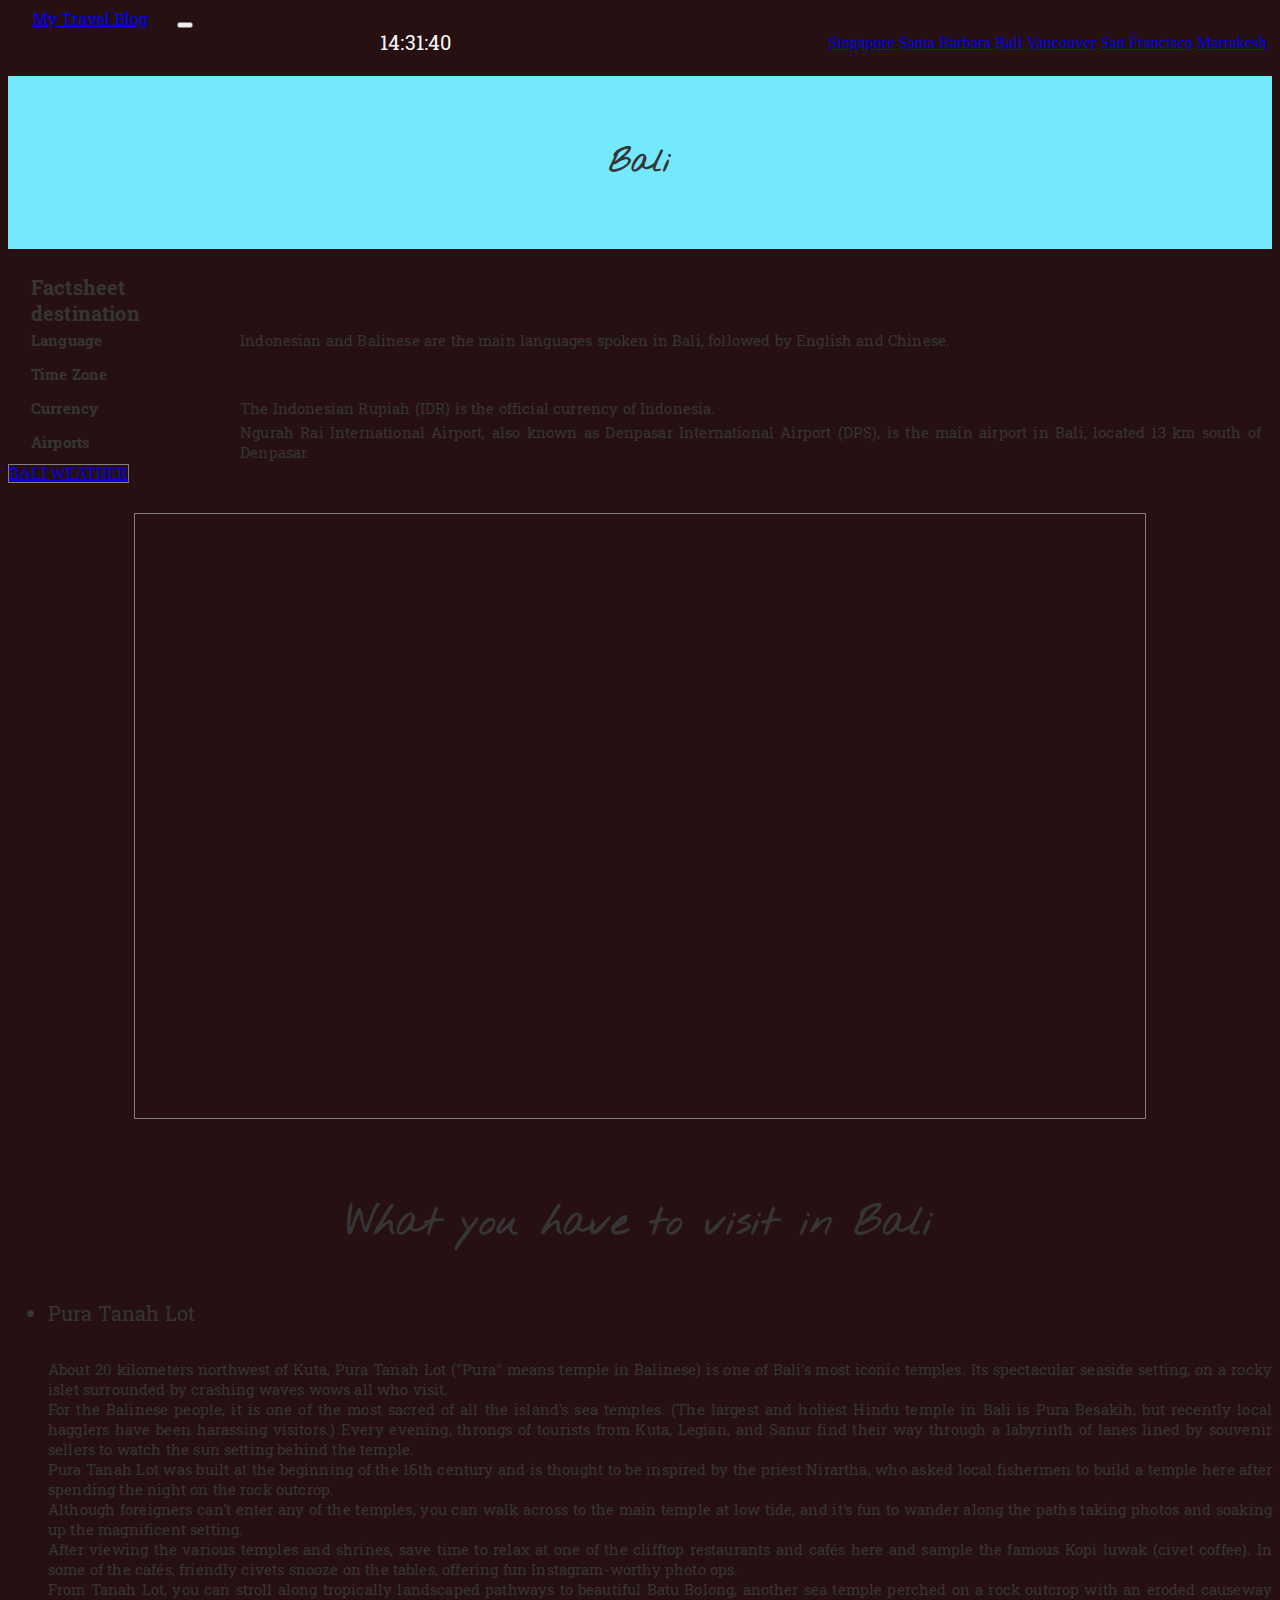
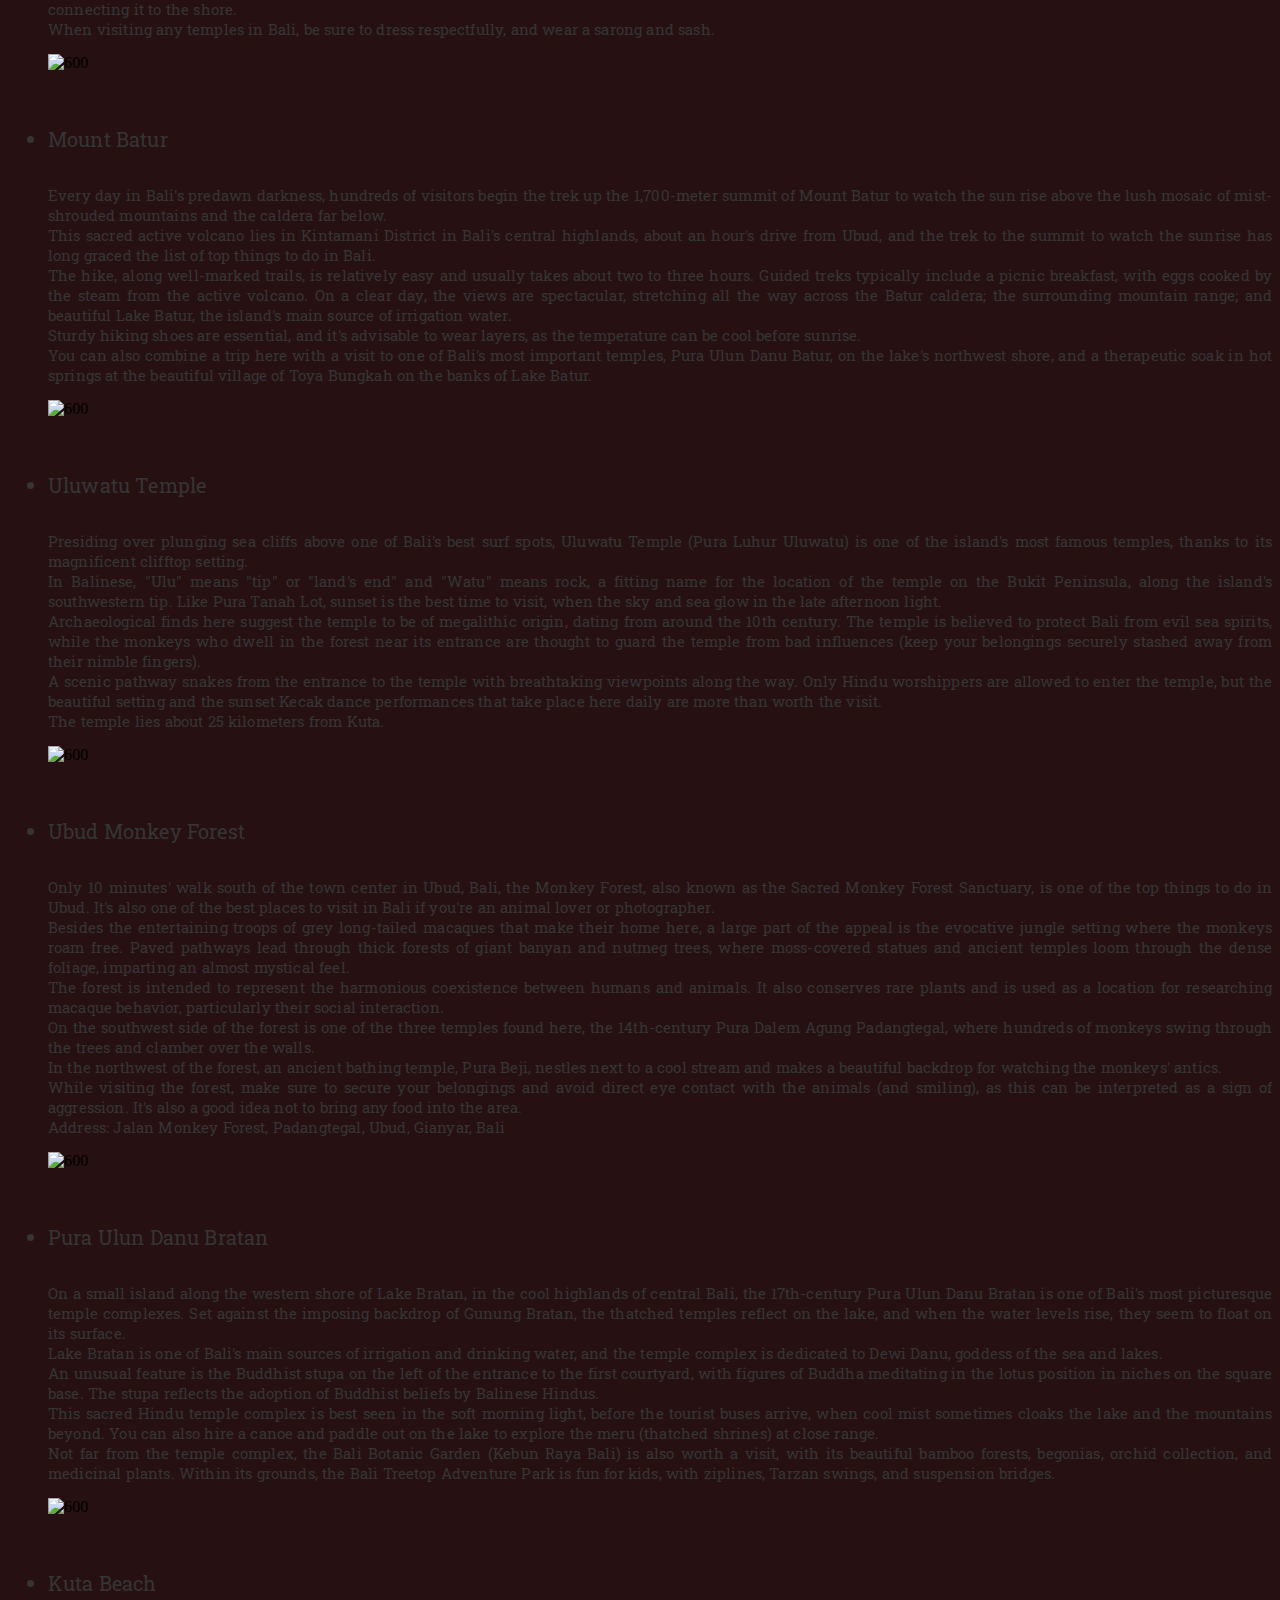
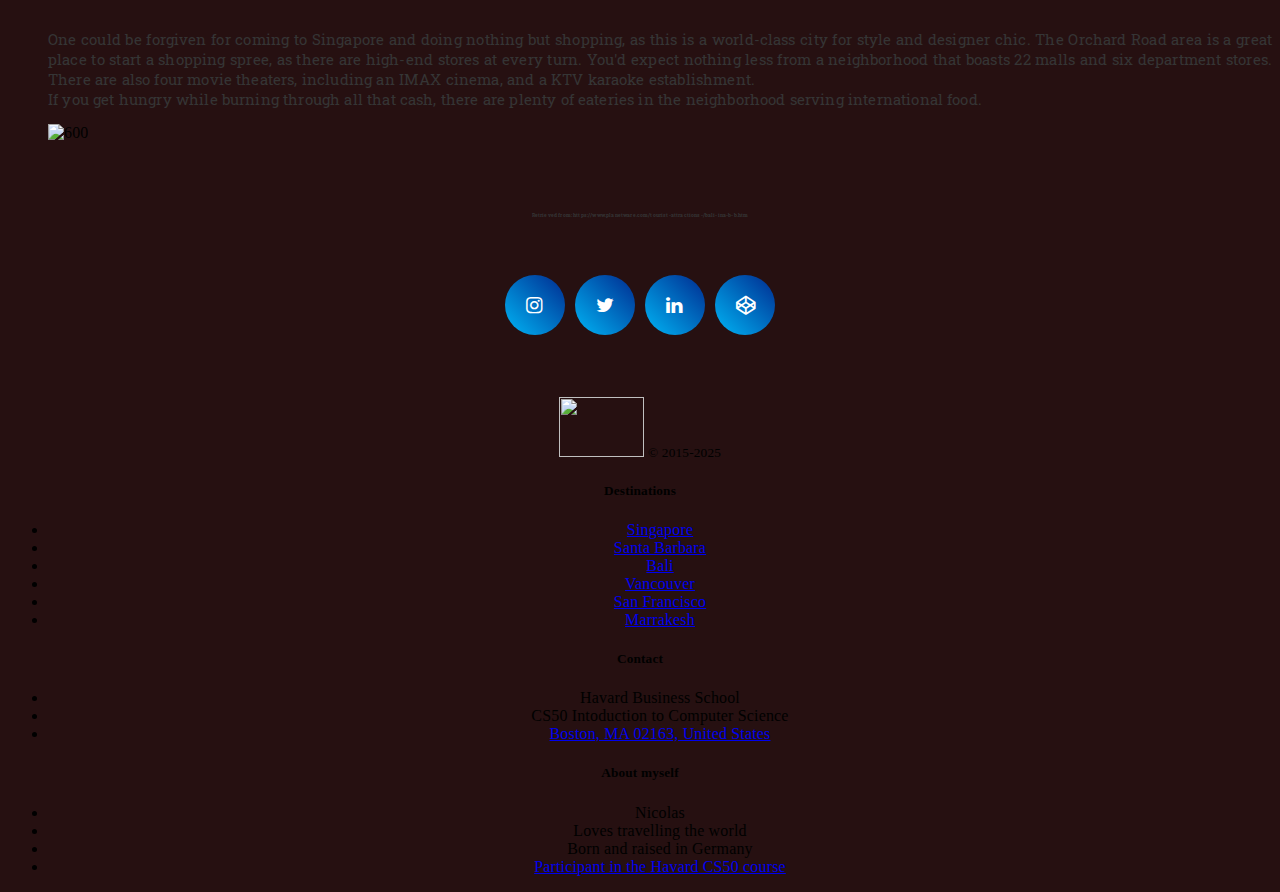
==== Website Travel IT/Bali.html @ 8c77ae99 "Add files via upload" ====
<!DOCTYPE html>
<html lang="en">
<head>
    <meta charset="UTF-8">
    <meta name="viewport" content="width=device-width, initial-scale=1.0">
    <title>Bali - My Travel Blog</title>
    <link href="input.css" type="text/css" rel="stylesheet">
    <link rel="stylesheet" href="https://stackpath.bootstrapcdn.com/bootstrap/4.5.0/css/bootstrap.min.css" integrity="sha384-9aIt2nRpC12Uk9gS9baDl411NQApFmC26EwAOH8WgZl5MYYxFfc+NcPb1dKGj7Sk" crossorigin="anonymous">
    <link href="https://fonts.googleapis.com/css2?family=Nothing+You+Could+Do&family=Roboto+Slab:wght@600&display=swap" rel="stylesheet">
    <script src="index.js"></script>

</head>

    <body onload="startTime()">


      <!-- navbar -->
      <nav class="navbar navbar-expand-lg navbar-dark bg-dark">
        <a class="navbar-brand" href="./index.html" style="font-family:'Roboto Slab', 'Garamond', serif;">My Travel Blog</a>
          <button class="navbar-toggler" type="button" data-toggle="collapse" data-target="#navbarNavAltMarkup" aria-controls="navbarNavAltMarkup" aria-expanded="false" aria-label="Toggle navigation">
            <span class="navbar-toggler-icon"></span>
          </button>
          <div class="collapse navbar-collapse" id="navbarNavAltMarkup">
            <div class="navbar-nav">
              <a href="./Singapur.html" class="nav-item nav-link">Singapore</a>
              <a href="./SantaBarbara.html" class="nav-item nav-link">Santa Barbara</a>
              <a href="./Bali.html" class="nav-item nav-link">Bali</a>
              <a href="./Vancouver.html" class="nav-item nav-link">Vancouver</a>
              <a href="./SanFrancisco.html" class="nav-item nav-link">San Francisco</a>
              <a href="./Marrakech.html" class="nav-item nav-link">Marrakesh</a>
            </div>
          <!--clock-->
          <div id="txt"></div>
          </div>
        </nav>

      <!--Headline-->
        <div class="container-fluid">
            <h1>Bali</h1>
          </div>
      
      <!--FactSheet-->    
          <table class="table">
            <thead class="thead-light">
              <tr>
                <th scope="col" style="font-size: 20px;">Factsheet destination</th>
                <th scope="col"></th>
                <th scope="col"></th>
                <th scope="col"></th>
              </tr>
            </thead>
            <tbody>
              <tr>
                <th scope="row">Language</th>
                <td>Indonesian and Balinese are the main languages spoken in Bali, followed by English and Chinese.</td>
              </tr>
              <tr>
                <th scope="row">Time Zone</th>
                <td><iframe src="http://free.timeanddate.com/clock/i7iq6kyi/n761/fn9/fs15/fc353535/ahl/ftb/tt0/tw1/tm1/ts1/ta1/tb4" frameborder="0" width="134" height="36"></iframe>
                </td>
              </tr>
              <tr>
                <th scope="row">Currency</th>
                <td>The Indonesian Rupiah (IDR) is the official currency of Indonesia.</td>
              </tr>
              <tr>
                <th scope="row">Airports</th>
                <td>Ngurah Rai International Airport, also known as Denpasar International Airport (DPS), is the main airport in Bali, located 13 km south of Denpasar.</td>
              </tr>
            </tbody>
          </table>

      
      <!--Wheater Widget-->
      <a class="weatherwidget-io" href="https://forecast7.com/en/n8d67115d21/denpasar/" data-label_1="BALI" data-label_2="WEATHER" data-font="Roboto Slab" data-icons="Climacons Animated" data-theme="marine" >BALI WEATHER</a>
      <script>
      !function(d,s,id){var js,fjs=d.getElementsByTagName(s)[0];if(!d.getElementById(id)){js=d.createElement(s);js.id=id;js.src='https://weatherwidget.io/js/widget.min.js';fjs.parentNode.insertBefore(js,fjs);}}(document,'script','weatherwidget-io-js');
      </script>

      <!--The div element for the map -->
      <div id="map"><iframe src="https://www.google.com/maps/embed?pb=!1m18!1m12!1m3!1d505145.00737252104!2d114.79068005025651!3d-8.455996020922766!2m3!1f0!2f0!3f0!3m2!1i1024!2i768!4f13.1!3m3!1m2!1s0x2dd22f7520fca7d3%3A0x2872b62cc456cd84!2sBali!5e0!3m2!1sen!2sde!4v1603716392809!5m2!1sen!2sde" width="1500" height="600" frameborder="0" style="border:0;" allowfullscreen="" aria-hidden="false" tabindex="0"></iframe></div>

      <!--Content-->
        <div class="container-xl" id="inhaltsbox">
            <br>
            <h2>What you have to visit in Bali</h2>
            <ul>
                <li>Pura Tanah Lot</li>
                <br>
                    <p>About 20 kilometers northwest of Kuta, Pura Tanah Lot ("Pura" means temple in Balinese) is one of Bali's most iconic temples. Its spectacular seaside setting, on a rocky islet surrounded by crashing waves wows all who visit.<br>

                        For the Balinese people, it is one of the most sacred of all the island's sea temples. (The largest and holiest Hindu temple in Bali is Pura Besakih, but recently local hagglers have been harassing visitors.) Every evening, throngs of tourists from Kuta, Legian, and Sanur find their way through a labyrinth of lanes lined by souvenir sellers to watch the sun setting behind the temple.<br>
                        
                        Pura Tanah Lot was built at the beginning of the 16th century and is thought to be inspired by the priest Nirartha, who asked local fishermen to build a temple here after spending the night on the rock outcrop.<br>
                        
                        Although foreigners can't enter any of the temples, you can walk across to the main temple at low tide, and it's fun to wander along the paths taking photos and soaking up the magnificent setting.<br>
                        
                        After viewing the various temples and shrines, save time to relax at one of the clifftop restaurants and cafés here and sample the famous Kopi luwak (civet coffee). In some of the cafés, friendly civets snooze on the tables, offering fun Instagram-worthy photo ops.<br>
                        
                        From Tanah Lot, you can stroll along tropically landscaped pathways to beautiful Batu Bolong, another sea temple perched on a rock outcrop with an eroded causeway connecting it to the shore.<br>
                        
                        When visiting any temples in Bali, be sure to dress respectfully, and wear a sarong and sash.<br>
                        
                        </p>

                    <div class="text-center">
                        <img src="https://www.planetware.com/photos-large/INA/bali-pura-tanah-lot-tourists.jpg" class="rounded" alt="600">
                    </div>
                    <br>
                    <br>
                    <br>
                <li>Mount Batur</li>
                    <br>
                    <p>Every day in Bali's predawn darkness, hundreds of visitors begin the trek up the 1,700-meter summit of Mount Batur to watch the sun rise above the lush mosaic of mist-shrouded mountains and the caldera far below.<br>

                        This sacred active volcano lies in Kintamani District in Bali's central highlands, about an hour's drive from Ubud, and the trek to the summit to watch the sunrise has long graced the list of top things to do in Bali.<br>
                        
                        The hike, along well-marked trails, is relatively easy and usually takes about two to three hours. Guided treks typically include a picnic breakfast, with eggs cooked by the steam from the active volcano. On a clear day, the views are spectacular, stretching all the way across the Batur caldera; the surrounding mountain range; and beautiful Lake Batur, the island's main source of irrigation water.<br>
                        
                        Sturdy hiking shoes are essential, and it's advisable to wear layers, as the temperature can be cool before sunrise.<br>
                        
                        You can also combine a trip here with a visit to one of Bali's most important temples, Pura Ulun Danu Batur, on the lake's northwest shore, and a therapeutic soak in hot springs at the beautiful village of Toya Bungkah on the banks of Lake Batur.<br>
                        
                        </p>
                    <div class="text-center">
                    <img src="https://www.planetware.com/photos-large/INA/bali-mount-batur.jpg" class="rounded" alt="600">
                    </div>
                    <br>
                    <br>
                    <br>
                <li>Uluwatu Temple</li>
                    <br>
                    <p>Presiding over plunging sea cliffs above one of Bali's best surf spots, Uluwatu Temple (Pura Luhur Uluwatu) is one of the island's most famous temples, thanks to its magnificent clifftop setting.<br>

                        In Balinese, "Ulu" means "tip" or "land's end" and "Watu" means rock, a fitting name for the location of the temple on the Bukit Peninsula, along the island's southwestern tip. Like Pura Tanah Lot, sunset is the best time to visit, when the sky and sea glow in the late afternoon light.<br>
                        
                        Archaeological finds here suggest the temple to be of megalithic origin, dating from around the 10th century. The temple is believed to protect Bali from evil sea spirits, while the monkeys who dwell in the forest near its entrance are thought to guard the temple from bad influences (keep your belongings securely stashed away from their nimble fingers).<br>
                        
                        A scenic pathway snakes from the entrance to the temple with breathtaking viewpoints along the way. Only Hindu worshippers are allowed to enter the temple, but the beautiful setting and the sunset Kecak dance performances that take place here daily are more than worth the visit.<br>
                        
                        The temple lies about 25 kilometers from Kuta.
                        </p>
                    <div class="text-center">
                    <img src="https://www.planetware.com/photos-large/INA/bali-uluwatu-temple.jpg" class="rounded" alt="600">
                    </div>
                    <br>
                    <br>
                    <br>
                <li>Ubud Monkey Forest</li>
                    <br>
                    <p>Only 10 minutes' walk south of the town center in Ubud, Bali, the Monkey Forest, also known as the Sacred Monkey Forest Sanctuary, is one of the top things to do in Ubud. It's also one of the best places to visit in Bali if you're an animal lover or photographer.<br>

                        Besides the entertaining troops of grey long-tailed macaques that make their home here, a large part of the appeal is the evocative jungle setting where the monkeys roam free. Paved pathways lead through thick forests of giant banyan and nutmeg trees, where moss-covered statues and ancient temples loom through the dense foliage, imparting an almost mystical feel.<br>
                        
                        The forest is intended to represent the harmonious coexistence between humans and animals. It also conserves rare plants and is used as a location for researching macaque behavior, particularly their social interaction.<br>
                        
                        On the southwest side of the forest is one of the three temples found here, the 14th-century Pura Dalem Agung Padangtegal, where hundreds of monkeys swing through the trees and clamber over the walls.<br>
                        
                        In the northwest of the forest, an ancient bathing temple, Pura Beji, nestles next to a cool stream and makes a beautiful backdrop for watching the monkeys' antics.<br>
                        
                        While visiting the forest, make sure to secure your belongings and avoid direct eye contact with the animals (and smiling), as this can be interpreted as a sign of aggression. It's also a good idea not to bring any food into the area.<br>
                        
                        Address: Jalan Monkey Forest, Padangtegal, Ubud, Gianyar, Bali</p>
                    <div class="text-center">
                    <img src="https://www.planetware.com/photos-large/INA/bali-ubud-monkey-forest.jpg" class="rounded" alt="600">
                    </div>
                    <br>
                    <br>
                    <br>
                <li>Pura Ulun Danu Bratan</li>
                    <br>
                    <p>On a small island along the western shore of Lake Bratan, in the cool highlands of central Bali, the 17th-century Pura Ulun Danu Bratan is one of Bali's most picturesque temple complexes. Set against the imposing backdrop of Gunung Bratan, the thatched temples reflect on the lake, and when the water levels rise, they seem to float on its surface.<br>

                        Lake Bratan is one of Bali's main sources of irrigation and drinking water, and the temple complex is dedicated to Dewi Danu, goddess of the sea and lakes.<br>
                        
                        An unusual feature is the Buddhist stupa on the left of the entrance to the first courtyard, with figures of Buddha meditating in the lotus position in niches on the square base. The stupa reflects the adoption of Buddhist beliefs by Balinese Hindus.<br>
                        
                        This sacred Hindu temple complex is best seen in the soft morning light, before the tourist buses arrive, when cool mist sometimes cloaks the lake and the mountains beyond. You can also hire a canoe and paddle out on the lake to explore the meru (thatched shrines) at close range.<br>
                        
                        Not far from the temple complex, the Bali Botanic Garden (Kebun Raya Bali) is also worth a visit, with its beautiful bamboo forests, begonias, orchid collection, and medicinal plants. Within its grounds, the Bali Treetop Adventure Park is fun for kids, with ziplines, Tarzan swings, and suspension bridges.</p>
                    <div class="text-center">
                    <img src="https://www.planetware.com/photos-large/INA/bali-pura-ulun-danu.jpg" class="rounded" alt="600">
                    </div>
                    <br>
                    <br>
                    <br>
                <li>Kuta Beach</li>
                    <br>
                    <p>One could be forgiven for coming to Singapore and doing nothing but shopping, as this is a world-class city for style and designer chic. The Orchard Road area is a great place to start a shopping spree, as there are high-end stores at every turn. You'd expect nothing less from a neighborhood that boasts 22 malls and six department stores. There are also four movie theaters, including an IMAX cinema, and a KTV karaoke establishment.<br>

                        If you get hungry while burning through all that cash, there are plenty of eateries in the neighborhood serving international food.</p>
                    <div class="text-center">
                    <img src="https://www.planetware.com/wpimages/2020/02/bali-top-attractions-kuta-beach.jpg" class="rounded" alt="600">
                    </div>
                    <br>
                    <br>
                    <br>
                
              </ul>
        </div>

       <h6>Retrieved from: https://www.planetware.com/tourist-attractions-/bali-ina-b-b.htm</h6>



      <!--Social Media Links-->
      
      <div class="social-container">
        <ul class="social-icons">
          <li><a href="https://www.instagram.com/?hl=de)"><i class="fa fa-instagram"></i></a></li>
          <li><a href="https://www.linkedin.com"><i class="fa fa-twitter"></i></a></li>
          <li><a href="https://www.linkedin.com"><i class="fa fa-linkedin"></i></a></li>
          <li><a href="https://codepen.io"><i class="fa fa-codepen"></i></a></li>
        </ul>
      </div>

      <!--footer-->

      <footer class="pt-4 my-md-5 pt-md-5 border-top">
        <div class="row">
          <div class="col-12 col-md">
            <img class="mb-2" src="https://2fzh2t3mk3pn2ljy3d47cevj-wpengine.netdna-ssl.com/wp-content/uploads/2018/01/ManateeAcademyLogo_Cropped.png" alt="" width="85" height="60">
            <small class="d-block mb-3 text-muted">&copy; 2015-2025</small>
          </div>
          <div class="col-6 col-md">
            <h5>Destinations</h5>
            <ul class="list-unstyled text-small">
              <li><a class="text-muted" href="./Singapur.html">Singapore</a></li>
              <li><a class="text-muted" href="./SantaBarbara.html">Santa Barbara</a></li>
              <li><a class="text-muted" href="./Bali.html">Bali</a></li>
              <li><a class="text-muted" href="./Vancouver.html">Vancouver</a></li>
              <li><a class="text-muted" href="./SanFrancisco.html">San Francisco</a></li>
              <li><a class="text-muted" href="./Marrakech.html">Marrakesh</a></li>
            </ul>
          </div>
          <div class="col-6 col-md">
            <h5>Contact</h5>
            <ul class="list-unstyled text-small">
              <li><a class="text-muted">Havard Business School</a></li>
              <li><a class="text-muted">CS50 Intoduction to Computer Science</a></li>
              <li><a class="text-muted" href="https://www.google.com/maps/place/Harvard+Business+School/@42.3656305,-71.1243573,17.16z/data=!4m5!3m4!1s0x89e379d52f892431:0x8f11eee406b3f283!8m2!3d42.3655147!4d-71.1221412" target="_blank">Boston, MA 02163, United States</a></li>
            </ul>
          </div>
          <div class="col-6 col-md">
            <h5>About myself</h5>
            <ul class="list-unstyled text-small">
              <li><a class="text-muted">Nicolas</a></li>
              <li><a class="text-muted">Loves travelling the world</a></li>
              <li><a class="text-muted">Born and raised in Germany</a></li>
              <li><a class="text-muted" href="https://online-learning.harvard.edu/Catalog/free?page=4" target="_blank">Participant in the Havard CS50 course</a></li>
            </ul>
          </div>
        </div>
      </footer>
    </div>

  </body>
</html>
---- Website Travel IT/input.css ----
@import url(https://cdnjs.cloudflare.com/ajax/libs/font-awesome/4.6.3/css/font-awesome.css);
h1 {
  color: #353535;
  text-align: center;
  padding: 65px;
}

#firstText {
  margin-top: 10px;
  margin-bottom: 50px;
}

#firstText h2 {
  color: #353535;
  text-align: center;
  font-family: 'Nothing You Could Do', "Garamond", cursive;
  font-size: 16px;
  margin-left: 15px;
  margin-right: 15px;
}

#inhaltsbox h2 {
  color: #353535;
  margin-top: 60px;
  margin-bottom: 50px;
  text-align: center;
  font-family: 'Nothing You Could Do', "Garamond", cursive;
  font-size: 40px;
}

#inhaltsbox li {
  color: #353535;
  text-align: left;
  font-family: 'Roboto Slab', "Garamond", serif;
  font-size: 20px;
}

#inhaltsbox p {
  color: #353535;
  text-align: justify;
  font-family: 'Roboto Slab', "Garamond", serif;
  font-size: 15px;
}

.navbar-brand {
  padding: 25px;
}

.navbar-nav {
  padding: 5px;
  float: right;
  margin: auto;
}

.container-fluid {
  background-color: #74e9fd;
  font-family: 'Nothing You Could Do', "Garamond", cursive;
}

.container {
  padding: 10px;
}

@media only screen and (max-width: 1000px) {
  .col-2 {
    font-size: 10px;
  }
}

.col-2 {
  border: 3px solid #74e9fd;
  margin-right: 15x;
  text-align: center;
  padding: 10px 0px 10px 0px;
  font-family: 'Roboto Slab', "Garamond", serif;
}

.col-12 {
  margin-top: 20px;
}

@media only screen and (min-width: 1000px) {
  .mb-4, #SantaBarbara, #Vancouver, #Marrakech {
    font-family: 'Nothing You Could Do', "Garamond", cursive;
  }
  .mb-4 .card-image, #SantaBarbara .card-image, #Vancouver .card-image, #Marrakech .card-image {
    background-image: url(https://blobsvc.wort.lu/picture/457ec9909c1329cc163764e389c2019e/1600/600/crop/267/417/3054/1465/wortv3/5aa3dcff3019d38660e13bb6ae16872456dcdb70);
  }
  .mb-4 h1, #SantaBarbara h1, #Vancouver h1, #Marrakech h1 {
    font-size: 50px;
    color: white;
    font-weight: bold;
    text-align: left;
    position: relative;
  }
  .mb-4 p, #SantaBarbara p, #Vancouver p, #Marrakech p {
    color: #353535;
    background-color: rgba(255, 255, 255, 0.7);
    font-size: 25px;
    font-style: bold;
    text-align: left;
    padding-left: 65px;
    padding-right: 65px;
    padding-top: 20px;
  }
}

@media only screen and (max-width: 1000px) {
  .mb-4, #SantaBarbara, #Vancouver, #Marrakech {
    font-family: 'Nothing You Could Do', "Garamond", cursive;
  }
  .mb-4 .card-image, #SantaBarbara .card-image, #Vancouver .card-image, #Marrakech .card-image {
    background-image: url(https://blobsvc.wort.lu/picture/457ec9909c1329cc163764e389c2019e/1600/600/crop/267/417/3054/1465/wortv3/5aa3dcff3019d38660e13bb6ae16872456dcdb70);
  }
  .mb-4 h1, #SantaBarbara h1, #Vancouver h1, #Marrakech h1 {
    font-size: 40px;
    color: white;
    font-weight: bold;
    text-align: left;
    position: relative;
  }
  .mb-4 p, #SantaBarbara p, #Vancouver p, #Marrakech p {
    color: #353535;
    background-color: rgba(255, 255, 255, 0.7);
    font-size: 18px;
    font-style: bold;
    text-align: left;
    padding-left: 65px;
    padding-right: 65px;
    padding-top: 20px;
  }
}

#SantaBarbara h1, #Vancouver h1, #Marrakech h1 {
  text-align: right;
}

#SantaBarbara p, #Vancouver p, #Marrakech p {
  text-align: right;
}

#SantaBarbara .card-image {
  background-image: url(https://www.visitcalifornia.com/sites/default/files/styles/welcome_image/public/vc_spotlight_santabarbara_hero_st_rm_529573764_1280x640_0.jpg);
}

#Bali .card-image {
  background-image: url(https://www.viceroybali.com/img/home_banner/viceroy-bali-stunning-view.jpg);
}

#Vancouver .card-image {
  background-image: url(https://assets.simpleviewinc.com/simpleview/image/upload/c_limit,h_1200,q_75,w_1200/v1/clients/vancouverbc/Aerial_Sunset_Vancouver_d3_copy_1bb86ed0-1edc-4cda-841d-0b033ca0bb72.jpg);
}

#SanFrancisco .card-image {
  background-image: url(https://www.ef.com/sitecore/__/~/media/universal/pg/8x5/destination/US_US-CA_SFO_1.jpg);
}

#Marrakech .card-image {
  background-image: url(https://www.falstaff.ch/fileadmin/_processed_/b/8/csm_marrakesch-city-market-view-2640_0aee0388a4.jpg);
}

/*social media links*/
body {
  background-color: rgba(0, 181, 245, 0.05);
}

.social-container {
  width: 400px;
  margin: 6vh auto;
  text-align: center;
}

.social-icons {
  padding: 0;
  list-style: none;
  margin: 1em;
}

.social-icons li {
  display: inline-block;
  margin: 0.15em;
  position: relative;
  font-size: 1.2em;
}

.social-icons i {
  color: #fff;
  position: absolute;
  top: 21px;
  left: 21px;
  -webkit-transition: all 265ms ease-out;
  transition: all 265ms ease-out;
}

.social-icons a {
  display: inline-block;
}

.social-icons a:before {
  transform: scale(1);
  -ms-transform: scale(1);
  -webkit-transform: scale(1);
  content: " ";
  width: 60px;
  height: 60px;
  border-radius: 100%;
  display: block;
  background: linear-gradient(45deg, #00B5F5, #002A8F);
  -webkit-transition: all 265ms ease-out;
  transition: all 265ms ease-out;
}

.social-icons a:hover:before {
  -webkit-transform: scale(0);
          transform: scale(0);
  -webkit-transition: all 265ms ease-in;
  transition: all 265ms ease-in;
}

.social-icons a:hover i {
  transform: scale(2.2);
  -ms-transform: scale(2.2);
  -webkit-transform: scale(2.2);
  color: #00B5F5;
  background: -webkit-linear-gradient(45deg, #00B5F5, #002A8F);
  -webkit-text-fill-color: transparent;
  -webkit-transition: all 265ms ease-in;
  transition: all 265ms ease-in;
}

*,
*:before,
*:after {
  -webkit-box-sizing: border-box;
  box-sizing: border-box;
}

.clearfix:after {
  visibility: hidden;
  display: block;
  font-size: 0;
  content: " ";
  clear: both;
  height: 0;
}

.clearfix {
  display: inline-block;
}

* html .clearfix {
  height: 1%;
}

.clearfix {
  display: block;
}

body {
  background: #261011;
  letter-spacing: 0.01em;
}

h6 {
  color: #353535;
  text-align: center;
  font-family: 'Roboto Slab', "Garamond", serif;
  font-size: 5px;
}

/*footer*/
html {
  font-size: 14px;
}

@media (min-width: 768px) {
  html {
    font-size: 16px;
  }
}

.container {
  max-width: 960px;
}

.col-md {
  text-align: center;
}

/*clock*/
#txt {
  color: #fcf9f9;
  text-align: center;
  font-family: 'Roboto Slab', "Garamond", serif;
  font-size: 20px;
}

/*factsheet*/
.table {
  margin-left: 20px;
  margin-top: 20px;
}

.table td {
  color: #353535;
  text-align: justify;
  font-family: 'Roboto Slab', "Garamond", serif;
  font-size: 15px;
}

.table th {
  color: #353535;
  text-align: justify;
  font-family: 'Roboto Slab', "Garamond", serif;
  font-size: 15px;
}

/*weather widget*/
.weatherwidget-io {
  border: 0.5px groove gray;
  margin-top: 40px;
  width: 80%;
  margin: auto;
}

/* Set the size of the div element that contains the map */
#map {
  width: 80%;
  border: 0.5px groove gray;
  margin: auto;
  margin-top: 30px;
  -webkit-box-sizing: border-box;
          box-sizing: border-box;
  display: block;
  position: relative;
  overflow: hidden;
  text-align: left;
}

/*video

.video {
    margin: auto;
    justify-content: center;
}
*/
/*# sourceMappingURL=input.css.map */
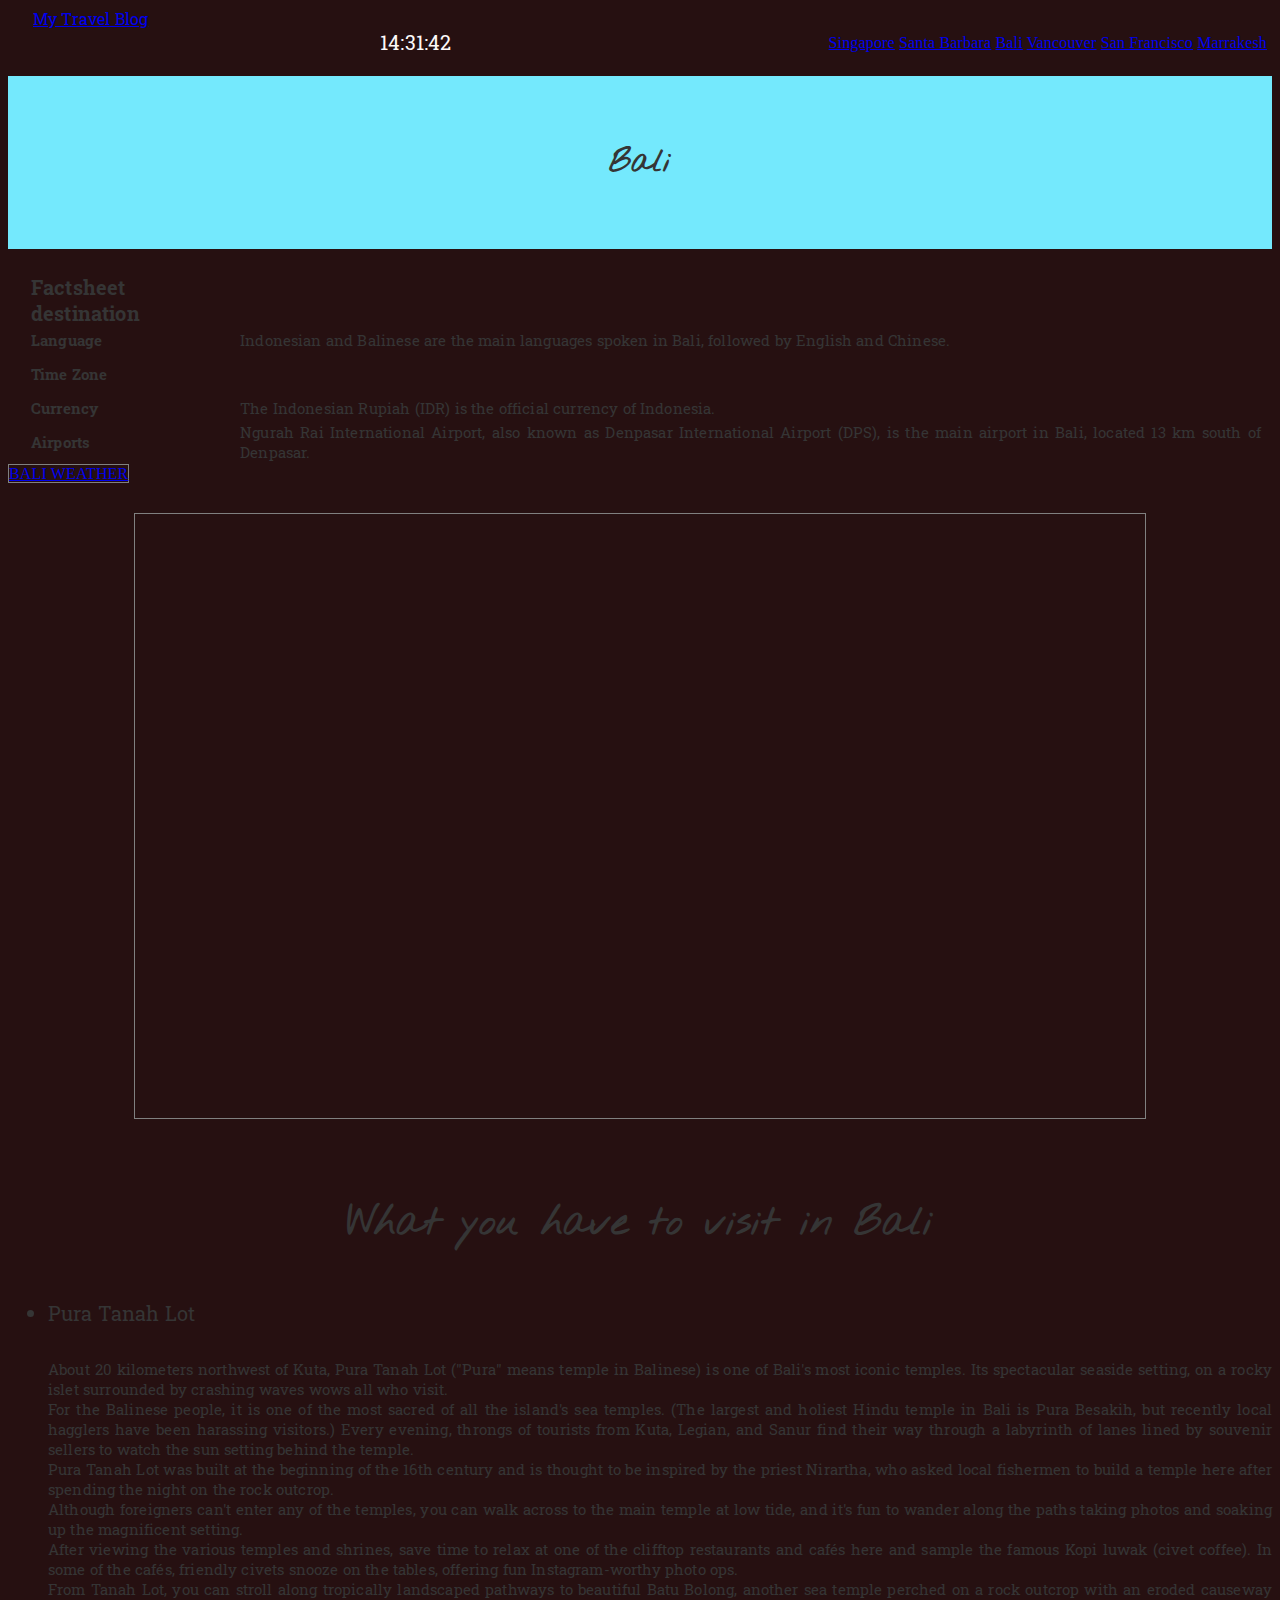
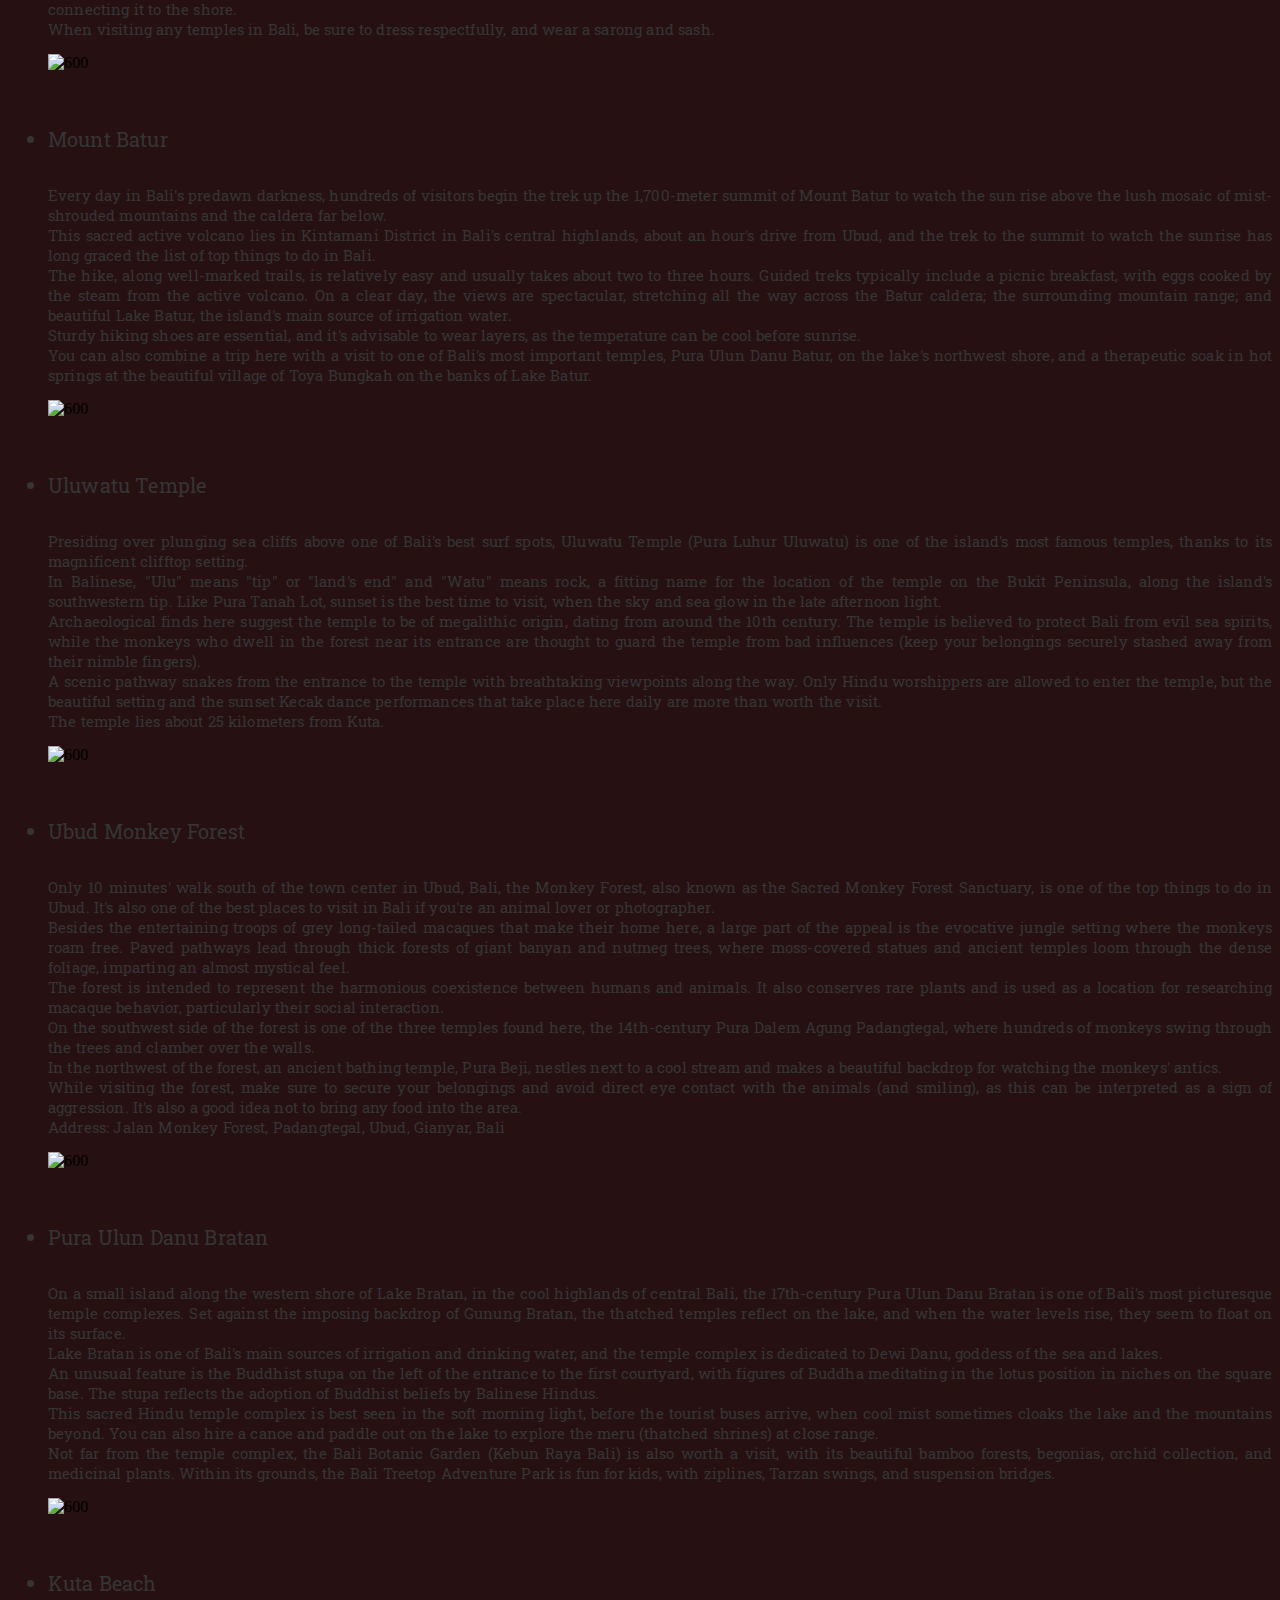
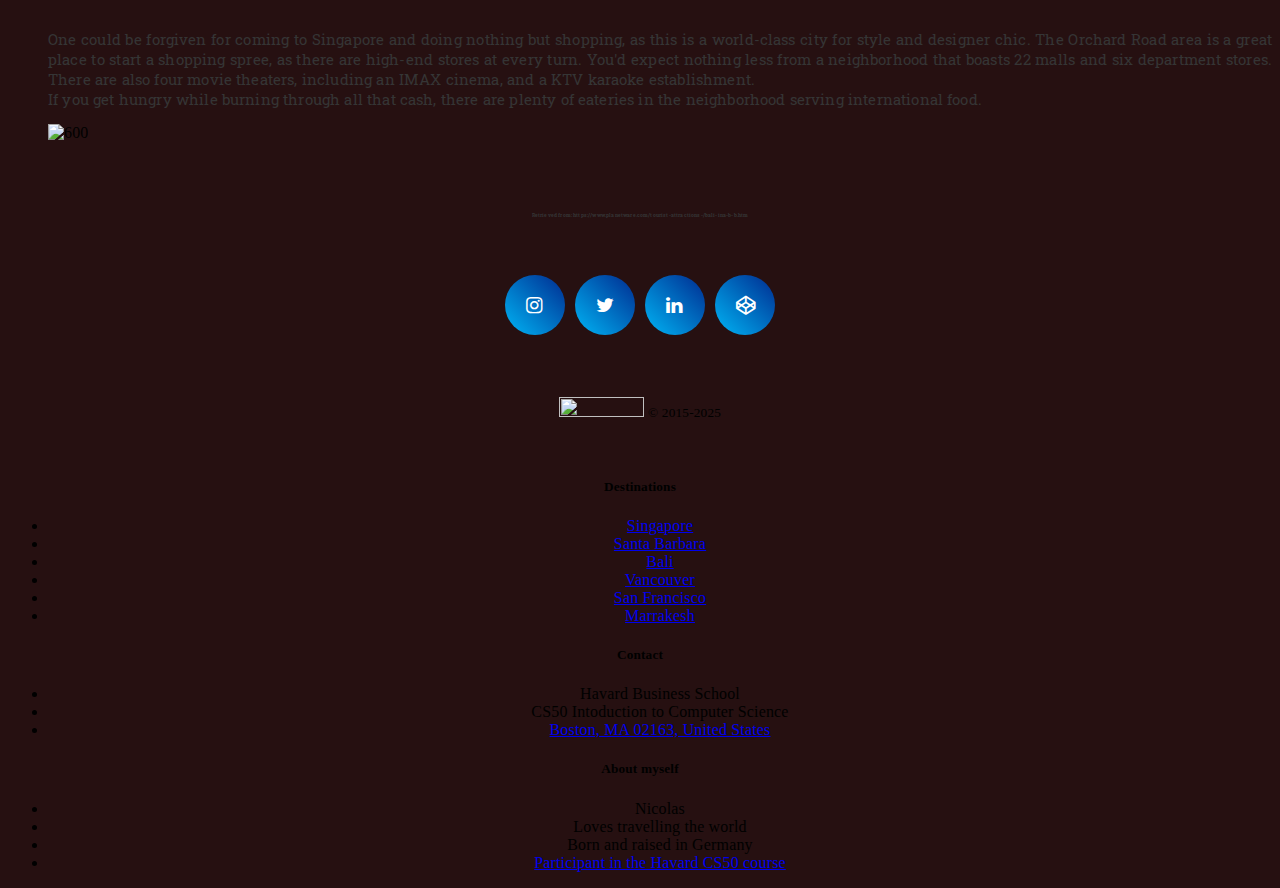
==== commit d0380585: "Add files via upload" ====
--- a/Website Travel IT/Bali.html
+++ b/Website Travel IT/Bali.html
@@ -17,9 +17,6 @@
       <!-- navbar -->
       <nav class="navbar navbar-expand-lg navbar-dark bg-dark">
         <a class="navbar-brand" href="./index.html" style="font-family:'Roboto Slab', 'Garamond', serif;">My Travel Blog</a>
-          <button class="navbar-toggler" type="button" data-toggle="collapse" data-target="#navbarNavAltMarkup" aria-controls="navbarNavAltMarkup" aria-expanded="false" aria-label="Toggle navigation">
-            <span class="navbar-toggler-icon"></span>
-          </button>
           <div class="collapse navbar-collapse" id="navbarNavAltMarkup">
             <div class="navbar-nav">
               <a href="./Singapur.html" class="nav-item nav-link">Singapore</a>
@@ -104,7 +101,7 @@
                         </p>
 
                     <div class="text-center">
-                        <img src="https://www.planetware.com/photos-large/INA/bali-pura-tanah-lot-tourists.jpg" class="rounded" alt="600">
+                        <img src="https://www.planetware.com/photos-large/INA/bali-pura-tanah-lot-tourists.jpg" class="rounded" alt="600" class="img-fluid" alt="Responsive image">
                     </div>
                     <br>
                     <br>
@@ -123,7 +120,7 @@
                         
                         </p>
                     <div class="text-center">
-                    <img src="https://www.planetware.com/photos-large/INA/bali-mount-batur.jpg" class="rounded" alt="600">
+                    <img src="https://www.planetware.com/photos-large/INA/bali-mount-batur.jpg" class="rounded" alt="600" class="img-fluid" alt="Responsive image">
                     </div>
                     <br>
                     <br>
@@ -141,7 +138,7 @@
                         The temple lies about 25 kilometers from Kuta.
                         </p>
                     <div class="text-center">
-                    <img src="https://www.planetware.com/photos-large/INA/bali-uluwatu-temple.jpg" class="rounded" alt="600">
+                    <img src="https://www.planetware.com/photos-large/INA/bali-uluwatu-temple.jpg" class="rounded" alt="600" class="img-fluid" alt="Responsive image">
                     </div>
                     <br>
                     <br>
@@ -162,7 +159,7 @@
                         
                         Address: Jalan Monkey Forest, Padangtegal, Ubud, Gianyar, Bali</p>
                     <div class="text-center">
-                    <img src="https://www.planetware.com/photos-large/INA/bali-ubud-monkey-forest.jpg" class="rounded" alt="600">
+                    <img src="https://www.planetware.com/photos-large/INA/bali-ubud-monkey-forest.jpg" class="rounded" alt="600" class="img-fluid" alt="Responsive image">
                     </div>
                     <br>
                     <br>
@@ -179,7 +176,7 @@
                         
                         Not far from the temple complex, the Bali Botanic Garden (Kebun Raya Bali) is also worth a visit, with its beautiful bamboo forests, begonias, orchid collection, and medicinal plants. Within its grounds, the Bali Treetop Adventure Park is fun for kids, with ziplines, Tarzan swings, and suspension bridges.</p>
                     <div class="text-center">
-                    <img src="https://www.planetware.com/photos-large/INA/bali-pura-ulun-danu.jpg" class="rounded" alt="600">
+                    <img src="https://www.planetware.com/photos-large/INA/bali-pura-ulun-danu.jpg" class="rounded" alt="600" class="img-fluid" alt="Responsive image">
                     </div>
                     <br>
                     <br>
@@ -190,7 +187,7 @@
 
                         If you get hungry while burning through all that cash, there are plenty of eateries in the neighborhood serving international food.</p>
                     <div class="text-center">
-                    <img src="https://www.planetware.com/wpimages/2020/02/bali-top-attractions-kuta-beach.jpg" class="rounded" alt="600">
+                    <img src="https://www.planetware.com/wpimages/2020/02/bali-top-attractions-kuta-beach.jpg" class="rounded" alt="600" class="img-fluid" alt="Responsive image">
                     </div>
                     <br>
                     <br>
--- a/Website Travel IT/input.css
+++ b/Website Travel IT/input.css
@@ -3,6 +3,16 @@
   color: #353535;
   text-align: center;
   padding: 65px;
+}
+
+#map {
+  height: auto;
+  max-width: 100%;
+}
+
+img {
+  height: auto;
+  max-width: 100%;
 }
 
 #firstText {
@@ -13,8 +23,8 @@
 #firstText h2 {
   color: #353535;
   text-align: center;
-  font-family: 'Nothing You Could Do', "Garamond", cursive;
-  font-size: 16px;
+  font-family: 'Roboto Slab', "Garamond", serif;
+  font-size: 18px;
   margin-left: 15px;
   margin-right: 15px;
 }
@@ -105,7 +115,7 @@
   }
 }
 
-@media only screen and (max-width: 1000px) {
+@media only screen and (min-width: 300px) and (max-width: 1000px) {
   .mb-4, #SantaBarbara, #Vancouver, #Marrakech {
     font-family: 'Nothing You Could Do', "Garamond", cursive;
   }
